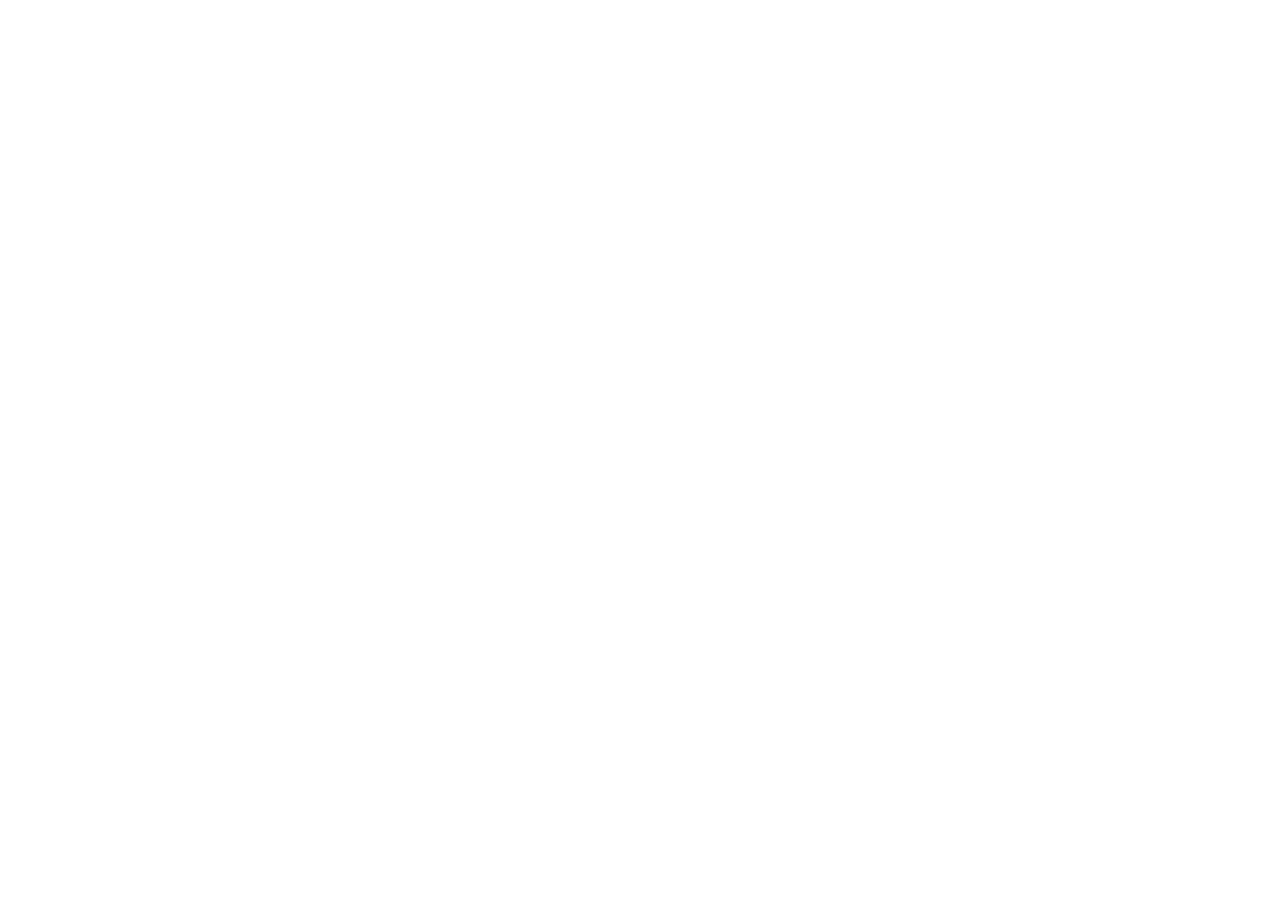
==== index.html @ 5827f264 "first commit" ====
<!DOCTYPE html>
<html lang="en">
<head>
    <meta charset="UTF-8">
    <meta name="viewport" content="width=device-width, initial-scale=1.0">
    <meta http-equiv="X-UA-Compatible" content="ie=edge">
    <title>KFC in Cyber Soft</title>
    <link rel="stylesheet" href="./CSS/index.css">
</head>
<body>
    
</body>
</html>
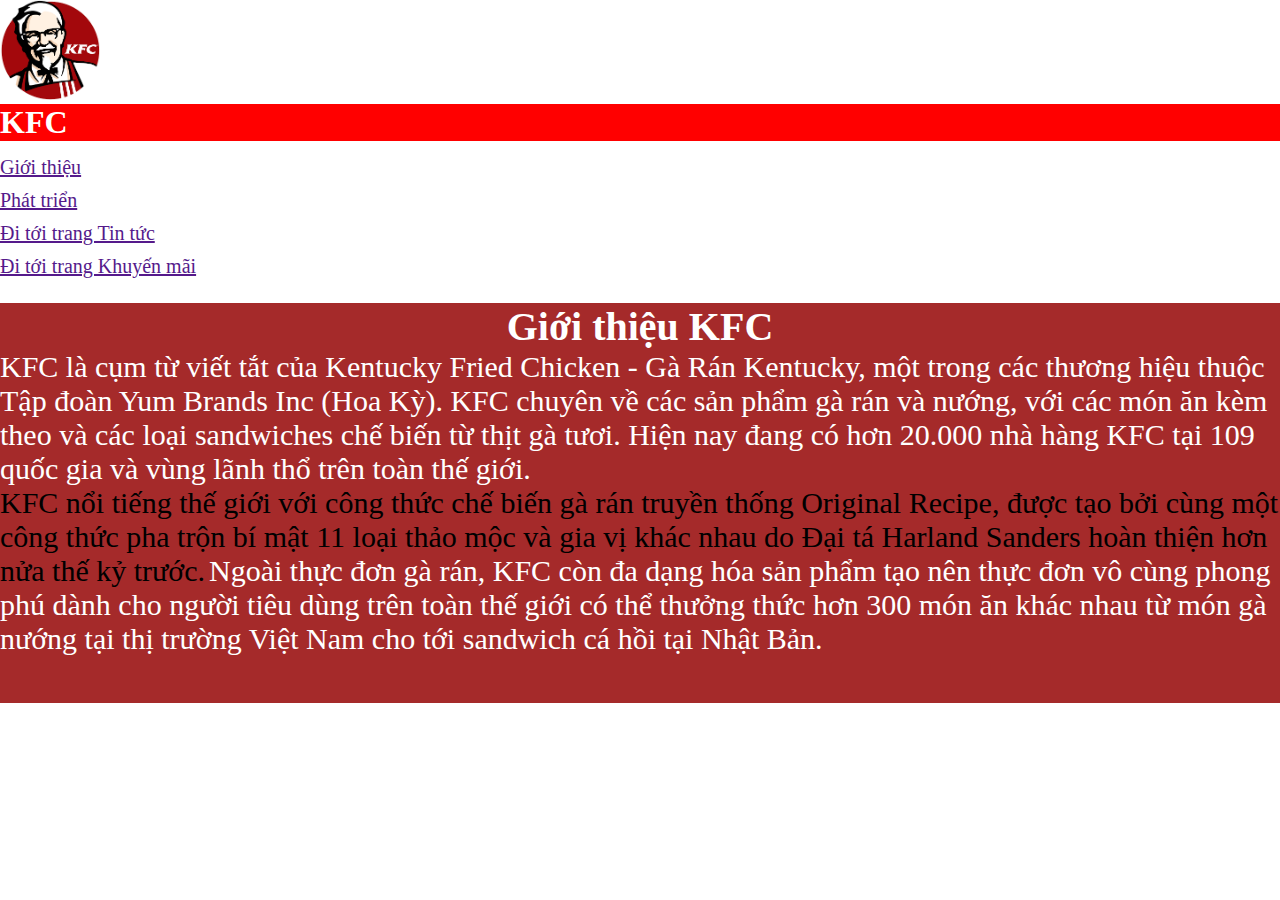
==== commit 93f9f114: "Complete Header , title , intro" ====
--- a/index.html
+++ b/index.html
@@ -8,6 +8,31 @@
     <link rel="stylesheet" href="./CSS/index.css">
 </head>
 <body>
-    
+    <div class="header">
+        <img src="./img/logo.png" alt="">
+    </div>
+    <div class="title">
+        <h1>KFC</h1>
+    </div>
+    <div class="navbar">
+        <ul>
+            <li><a href="">Giới thiệu</a></li>
+            <li><a href="">Phát triển</a></li>
+            <li><a href="">Đi tới trang Tin tức</a></li>
+            <li><a href="">Đi tới trang Khuyến mãi</a></li>
+        </ul>
+    </div>
+    <div class="intro">
+        <h1 class="intro__tilte">Giới thiệu KFC</h1>
+        <span class="intro__paragraphColorWhite">
+            KFC là cụm từ viết tắt của Kentucky Fried Chicken - Gà Rán Kentucky, một trong các thương hiệu thuộc Tập đoàn Yum Brands Inc (Hoa Kỳ). KFC chuyên về các sản phẩm gà rán và nướng, với các món ăn kèm theo và các loại sandwiches chế biến từ thịt gà tươi. Hiện nay đang có hơn 20.000 nhà hàng KFC tại 109 quốc gia và vùng lãnh thổ trên toàn thế giới.
+        </span>
+        <br>
+        <span class="intro__paragraphColorBlack">
+            KFC nổi tiếng thế giới với công thức chế biến gà rán truyền thống Original Recipe, được tạo bởi cùng một công thức pha trộn bí mật 11 loại thảo mộc và gia vị khác nhau do Đại tá Harland Sanders hoàn thiện hơn nửa thế kỷ trước.</span> 
+        <span  class="intro__paragraphColorWhite">   
+            Ngoài thực đơn gà rán, KFC còn đa dạng hóa sản phẩm tạo nên thực đơn vô cùng phong phú dành cho người tiêu dùng trên toàn thế giới có thể thưởng thức hơn 300 món ăn khác nhau từ món gà nướng tại thị trường Việt Nam cho tới sandwich cá hồi tại Nhật Bản.        
+        </span>
+    </div>
 </body>
 </html>--- a/CSS/index.css
+++ b/CSS/index.css
@@ -0,0 +1,48 @@
+/* Global */
+*{
+    padding: 0;
+    margin: 0;
+    box-sizing: border-box;
+}
+/* header */
+.header img {
+    width: 100px;
+}
+/* title */
+.title h1{
+    background-color: red;
+    color: white;
+}
+/* navbar */
+.navbar {
+    margin-top: 15px
+}
+.navbar ul li {
+    margin-top: 10px;
+}
+.navbar ul li a {
+    font-size: 20px
+}
+/* intro */
+.intro {
+    width: 100%;
+    height: 400px;
+    margin-top: 25px;
+    background-color: brown
+}
+.intro h1{
+    text-align: center;
+    color: white;
+    font-size: 40px
+}
+.intro span{
+    font-size: 30px;
+    margin-top: 25px;
+    text-align: justify
+}
+.intro__paragraphColorWhite{
+    color: white
+}
+.intro__paragraphColorBlack{
+    color:black
+}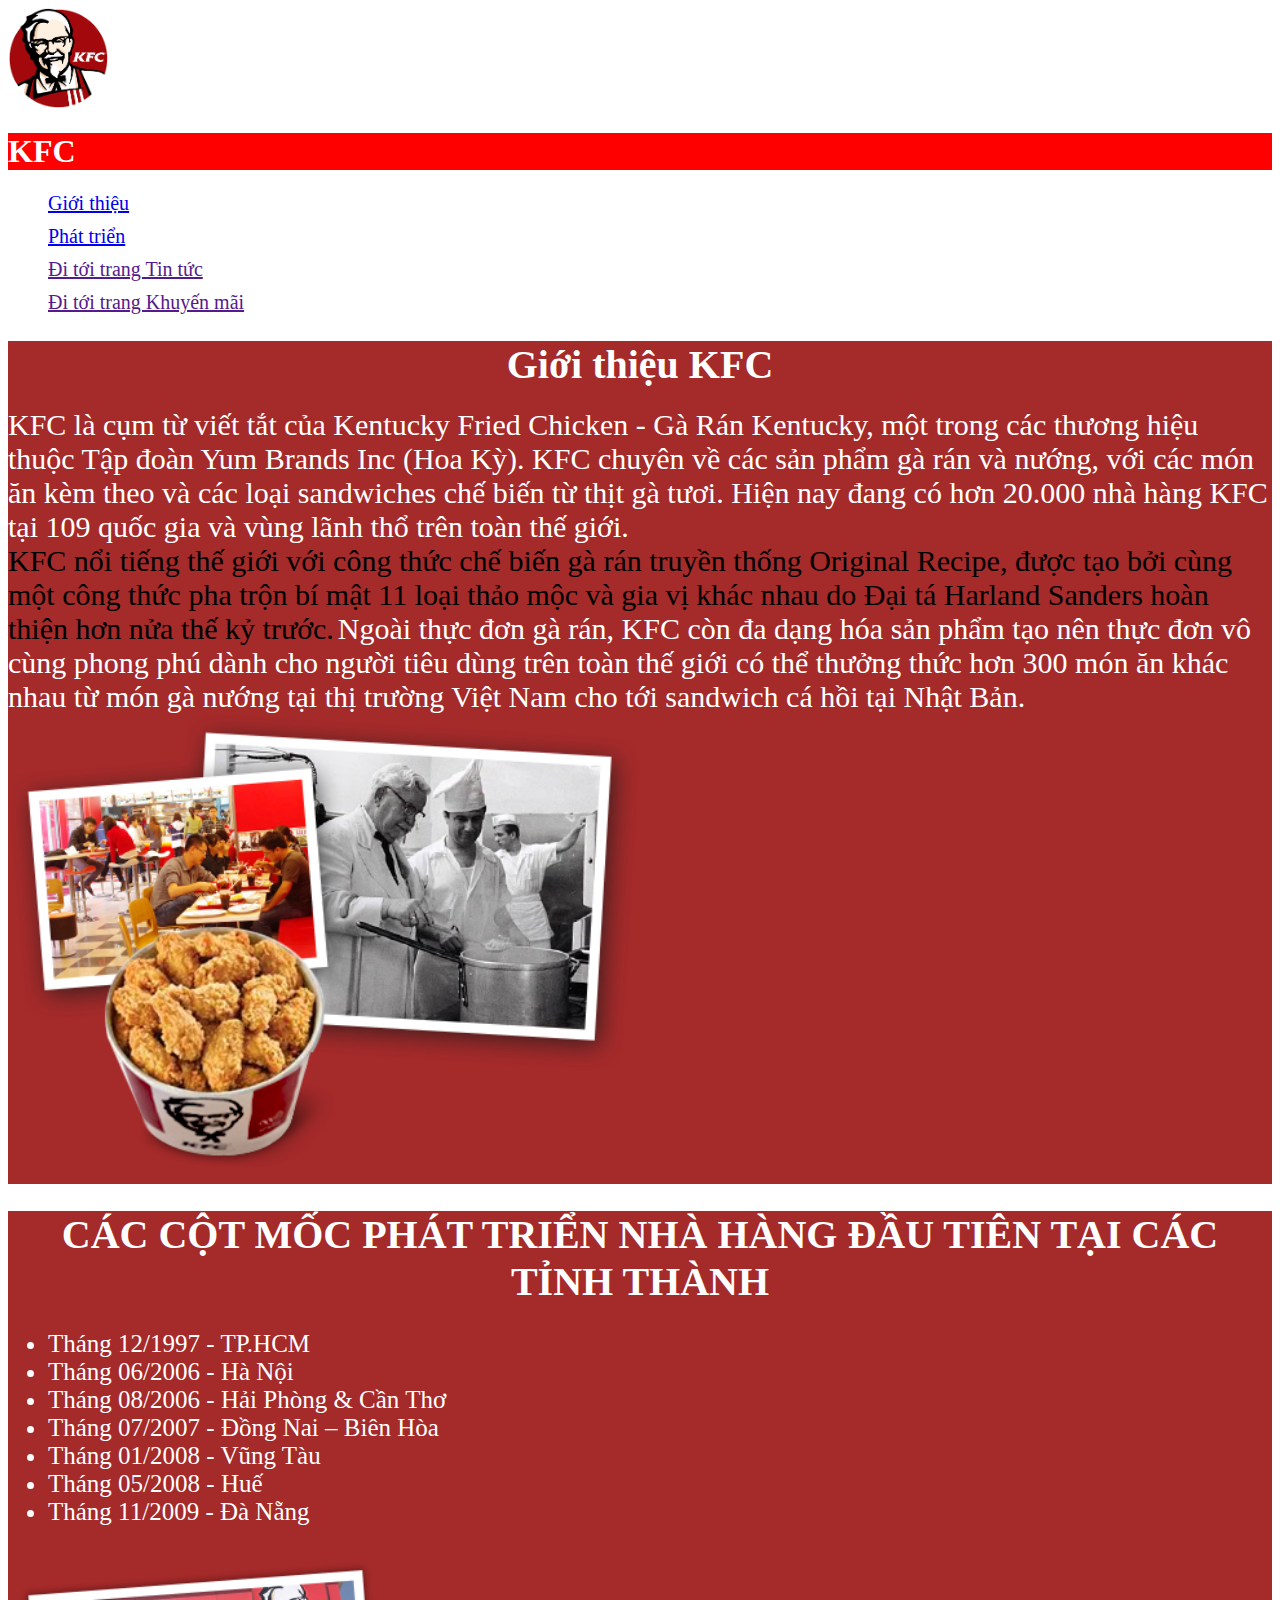
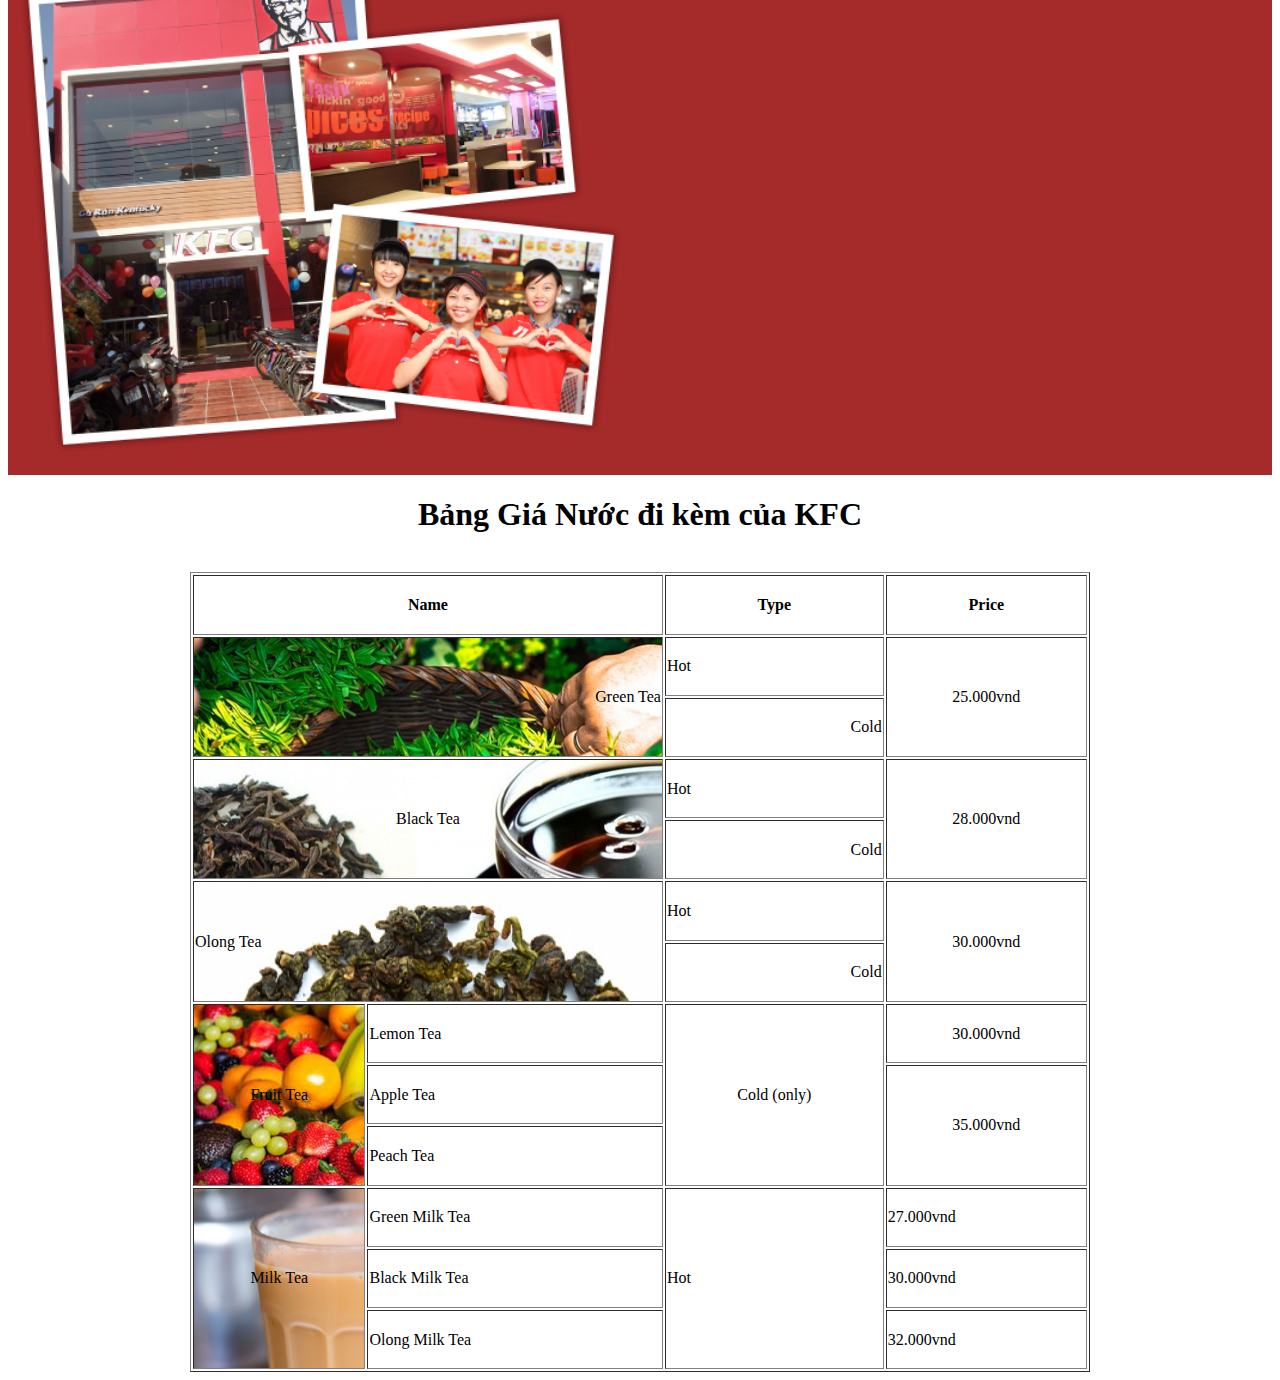
==== commit 18391ad6: "Complete home page" ====
--- a/index.html
+++ b/index.html
@@ -16,13 +16,13 @@
     </div>
     <div class="navbar">
         <ul>
-            <li><a href="">Giới thiệu</a></li>
-            <li><a href="">Phát triển</a></li>
+            <li><a href="#intro">Giới thiệu</a></li>
+            <li><a href="#develope">Phát triển</a></li>
             <li><a href="">Đi tới trang Tin tức</a></li>
             <li><a href="">Đi tới trang Khuyến mãi</a></li>
         </ul>
     </div>
-    <div class="intro">
+    <div class="intro" id="intro">
         <h1 class="intro__tilte">Giới thiệu KFC</h1>
         <span class="intro__paragraphColorWhite">
             KFC là cụm từ viết tắt của Kentucky Fried Chicken - Gà Rán Kentucky, một trong các thương hiệu thuộc Tập đoàn Yum Brands Inc (Hoa Kỳ). KFC chuyên về các sản phẩm gà rán và nướng, với các món ăn kèm theo và các loại sandwiches chế biến từ thịt gà tươi. Hiện nay đang có hơn 20.000 nhà hàng KFC tại 109 quốc gia và vùng lãnh thổ trên toàn thế giới.
@@ -33,6 +33,85 @@
         <span  class="intro__paragraphColorWhite">   
             Ngoài thực đơn gà rán, KFC còn đa dạng hóa sản phẩm tạo nên thực đơn vô cùng phong phú dành cho người tiêu dùng trên toàn thế giới có thể thưởng thức hơn 300 món ăn khác nhau từ món gà nướng tại thị trường Việt Nam cho tới sandwich cá hồi tại Nhật Bản.        
         </span>
+        <img src="./img/about-pic-1.png" alt="">
+    </div>
+    <div class="intro" id="develope">
+        <h1 class="intro__tilte">
+            CÁC CỘT MỐC PHÁT TRIỂN NHÀ HÀNG ĐẦU TIÊN TẠI CÁC TỈNH THÀNH
+        </h1>
+        <ul>
+            <li>Tháng 12/1997 - TP.HCM</li>
+            <li>Tháng 06/2006 - Hà Nội</li>
+            <li>Tháng 08/2006 - Hải Phòng & Cần Thơ</li>
+            <li>Tháng 07/2007 - Đồng Nai – Biên Hòa</li>
+            <li>Tháng 01/2008 - Vũng Tàu</li>
+            <li>Tháng 05/2008 - Huế</li>
+            <li>Tháng 11/2009 - Đà Nẵng</li>
+        </ul>
+        <img src="./img/about-pic-3.png" alt="">
+    </div>
+    <div class="table">
+        <h1>Bảng Giá Nước đi kèm của KFC</h1>
+        <br>
+        <table border="1" width="900px;" height="800px" align="center">
+                <tr>
+                    <th colspan="2">Name</th>
+                    <th>Type</th>
+                    <th>Price</th>
+                </tr>
+                <tr>
+                    <td colspan="2" rowspan="2" background="img/greentea.jpg" align="right">Green Tea</td>
+                    <td>Hot</td>
+                    <td rowspan="2" align="center">25.000vnd</td>
+                </tr>
+                <tr>
+                    <td align="right" >Cold</td>
+                </tr>
+                <tr>
+                    <td colspan="2" rowspan="2" background="img/blacktea.jpg" align="center">Black Tea</td>
+                    <td>Hot</td>
+                    <td rowspan="2" align="center">28.000vnd</td>
+                </tr>
+                <tr>
+                    <td align="right">Cold</td>
+                </tr>
+                <tr>
+                    <td colspan="2" rowspan="2" background="img/olongtea.jpg">Olong Tea</td>
+                    <td>Hot</td>
+                    <td rowspan="2" align="center">30.000vnd</td>
+                </tr>
+                <tr>
+                    <td align="right">Cold</td>
+                </tr>
+                <tr>
+                    <td rowspan="3" background="img/fruit.jpg" align="center">Fruit Tea</td>
+                    <td>Lemon Tea</td>
+                    <td rowspan="3" align="center">Cold (only)</td>
+                    <td align="center">30.000vnd</td>
+                </tr>
+                <tr>
+                    <td>Apple Tea</td>
+                    <td rowspan="2" align="center">35.000vnd</td>
+                </tr>
+                <tr>
+                    <td>Peach Tea</td>
+                </tr>
+                <tr>
+                    <td rowspan="3" background="img/milktea.png" align="center">Milk Tea</td>
+                    <td>Green Milk Tea</td>
+                    <td rowspan="3">Hot</td>
+                    <td>27.000vnd</td>
+                </tr>
+                <tr>
+                    <td>Black Milk Tea</td>
+                    <td>30.000vnd</td>
+                </tr>
+                <tr>
+                    <td>Olong Milk Tea</td>
+                    <td>32.000vnd</td>
+                </tr>
+                
+            </table>
     </div>
 </body>
 </html>--- a/CSS/index.css
+++ b/CSS/index.css
@@ -1,9 +1,9 @@
 /* Global */
-*{
+/* *{
     padding: 0;
     margin: 0;
     box-sizing: border-box;
-}
+} */
 /* header */
 .header img {
     width: 100px;
@@ -19,6 +19,7 @@
 }
 .navbar ul li {
     margin-top: 10px;
+    list-style: none;
 }
 .navbar ul li a {
     font-size: 20px
@@ -26,14 +27,15 @@
 /* intro */
 .intro {
     width: 100%;
-    height: 400px;
+    height: auto;
     margin-top: 25px;
     background-color: brown
 }
 .intro h1{
     text-align: center;
     color: white;
-    font-size: 40px
+    font-size: 40px;
+    margin-bottom: 20px
 }
 .intro span{
     font-size: 30px;
@@ -45,4 +47,16 @@
 }
 .intro__paragraphColorBlack{
     color:black
+}
+.intro img {
+    width: 50%
+}
+.intro ul {
+    font-size: 25px;
+    list-style-type: disc;
+    color: white
+}
+/* table */
+.table h1{
+    text-align: center
 }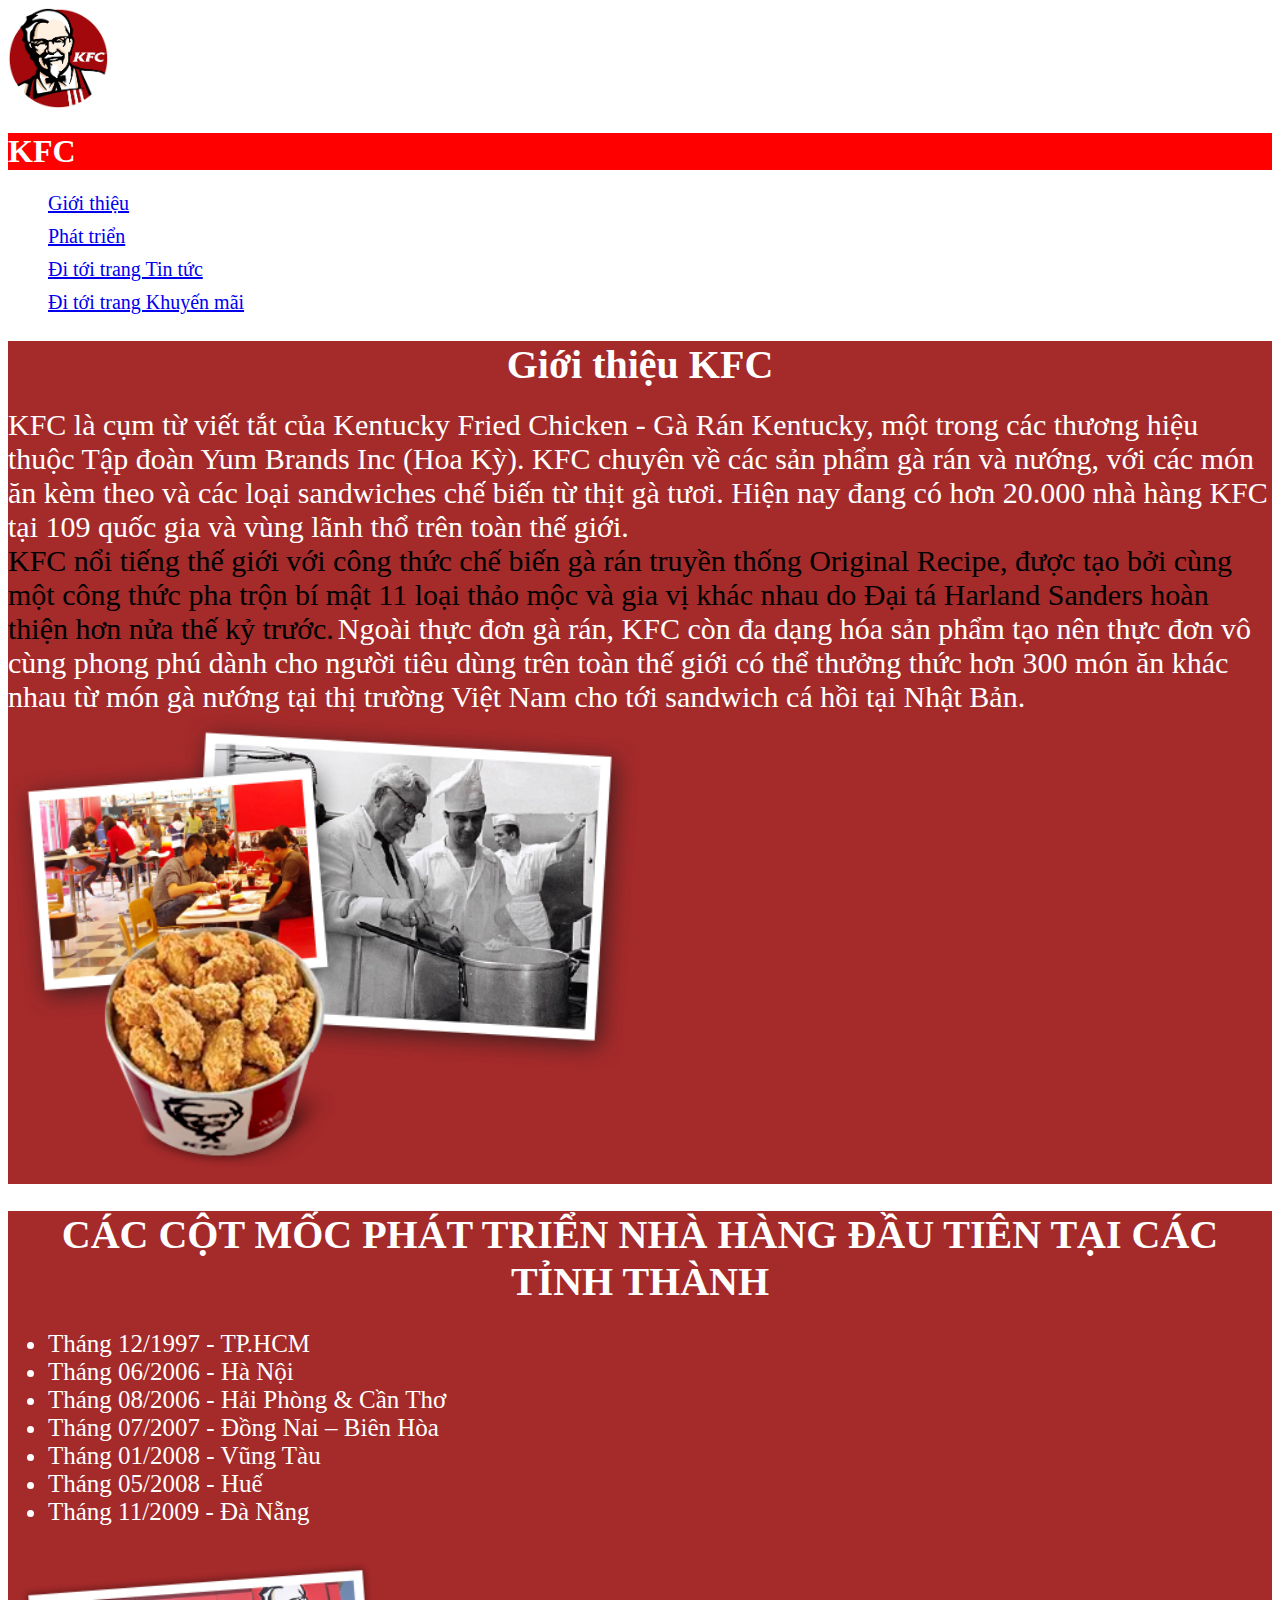
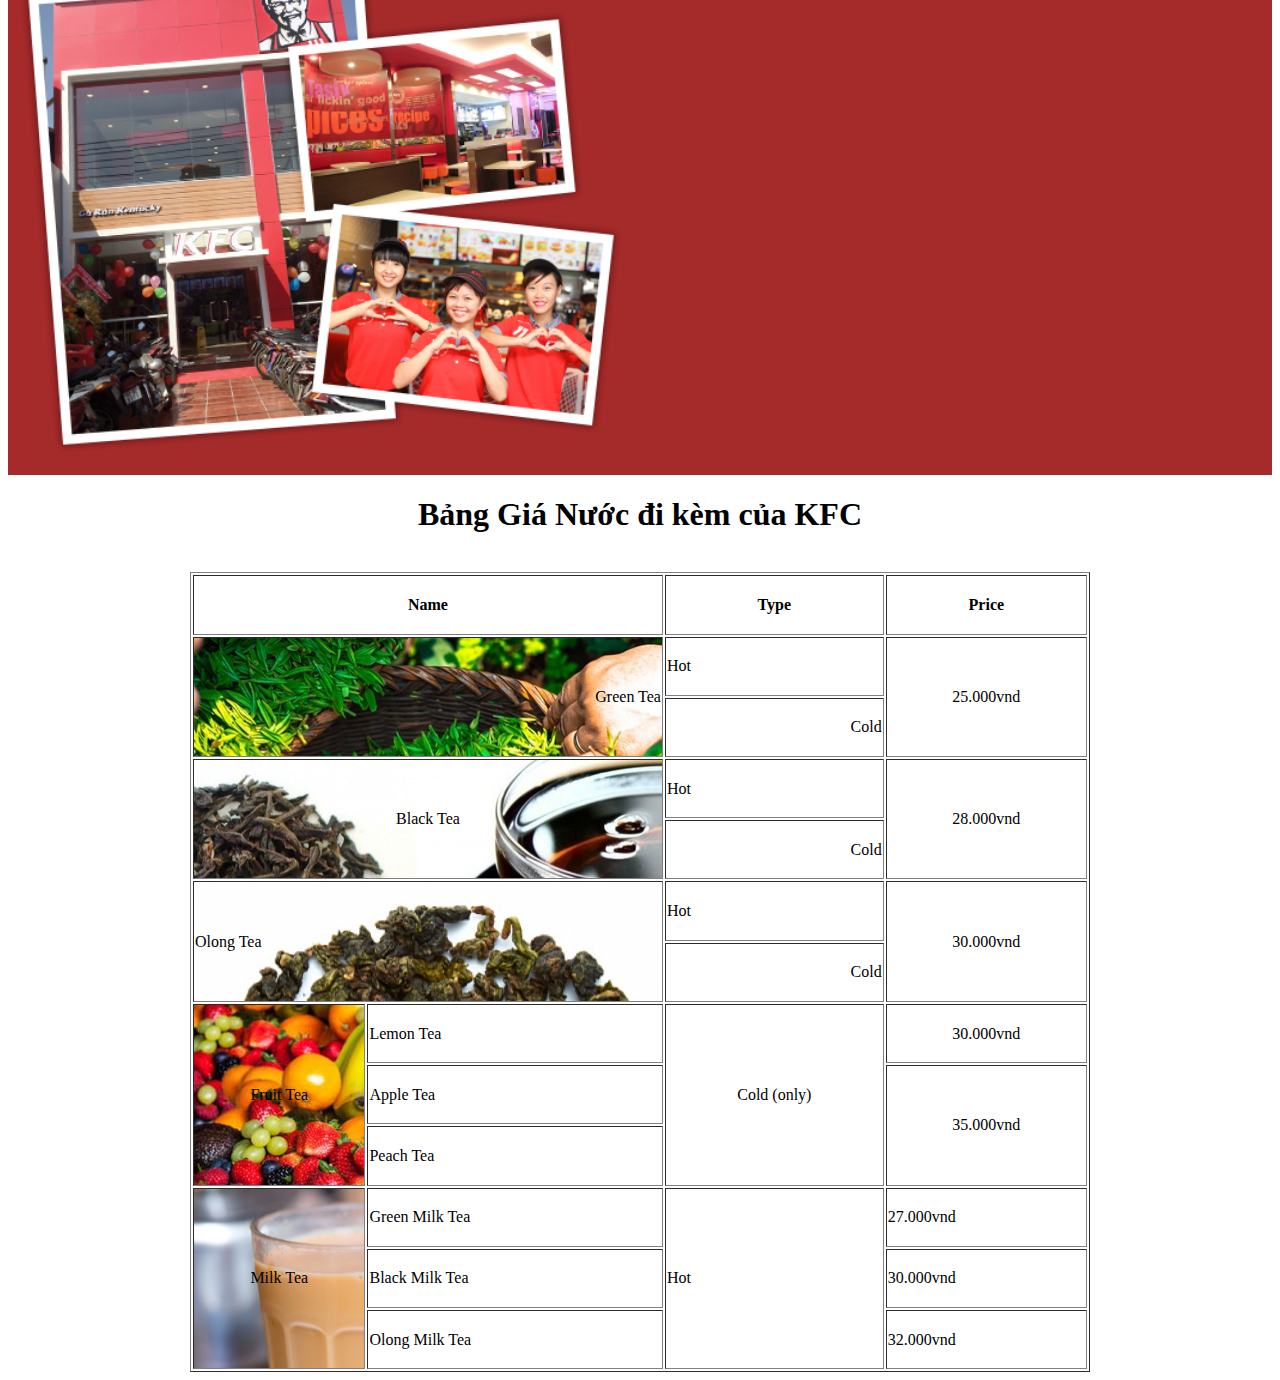
==== commit c5c611d2: "Complete News page" ====
--- a/index.html
+++ b/index.html
@@ -18,8 +18,8 @@
         <ul>
             <li><a href="#intro">Giới thiệu</a></li>
             <li><a href="#develope">Phát triển</a></li>
-            <li><a href="">Đi tới trang Tin tức</a></li>
-            <li><a href="">Đi tới trang Khuyến mãi</a></li>
+            <li><a href="./HTML/News.html">Đi tới trang Tin tức</a></li>
+            <li><a href="https://kfcvietnam.com.vn/vn/khuyen-mai.html">Đi tới trang Khuyến mãi</a></li>
         </ul>
     </div>
     <div class="intro" id="intro">
